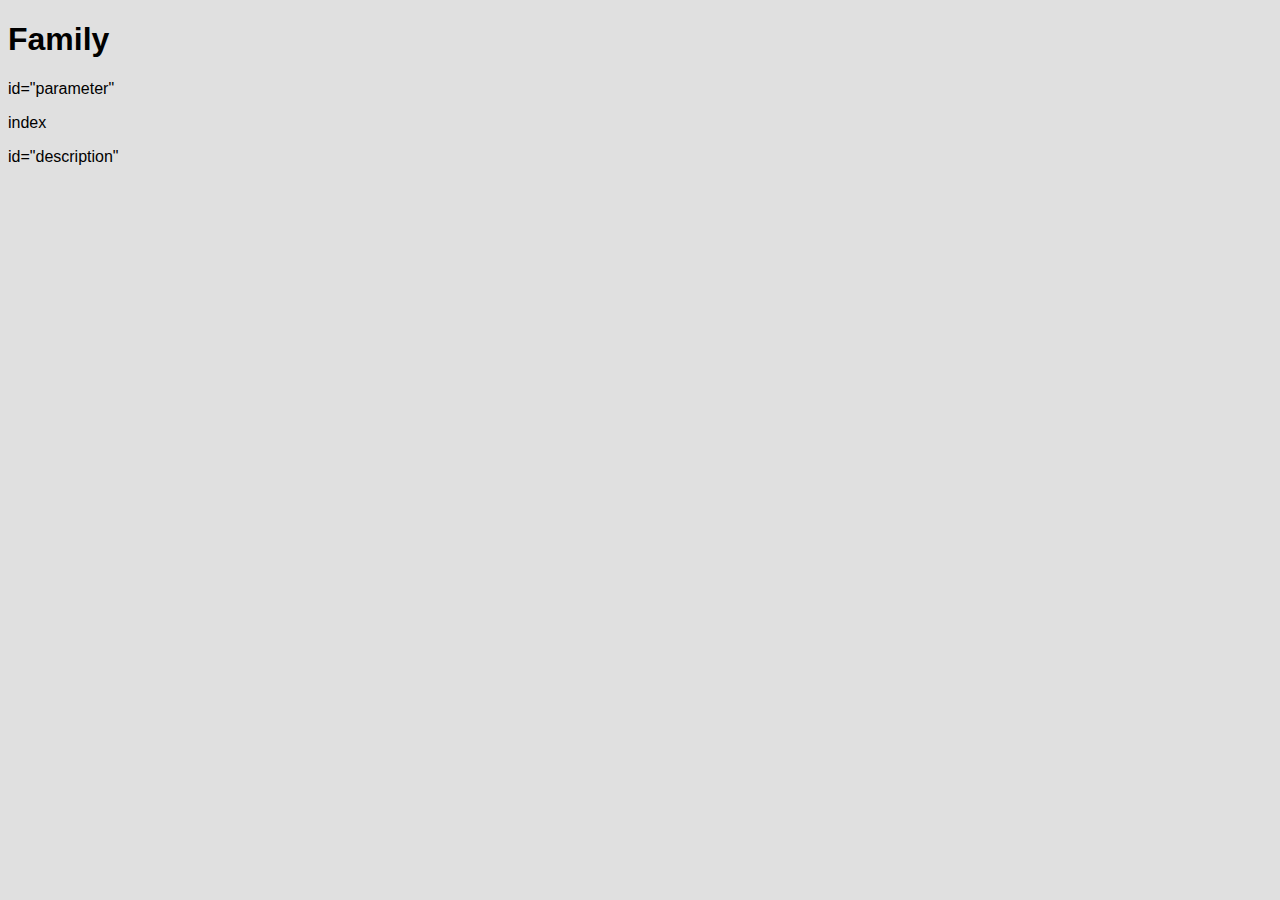
==== ui/family.html @ 65426317 "The family page is selecting the correct family." ====
<!DOCTYPE html>
<html lang="en">
  <head>
    <meta charset="UTF-8" />
    <meta name="viewport" content="width=device-width, initial-scale=1.0" />
    <title>Family</title>
    <link rel="stylesheet" type="text/css" href="gedcom.css" />
    <link rel="stylesheet" type="text/css" href="gedcom-grey.css" />
  </head>
  <body>
    <h1>Family</h1>
    <p id="parameter">id="parameter"</p>

    <p><a href="index.html">index</a></p>

    <div id="description">id="description"</div>
  </body>
  <script type="text/javascript" src="family.js"></script>
</html>
---- ui/gedcom.css ----
body { font-family: Liberation Sans, sans-serif; }

a { text-decoration: none; color: inherit; }
a:hover { text-decoration: underline; color: inherit; }
a:visited { color: inherit; }

/* Toolbar */
div.toolbar { background-color: black; color: white; border: 1px solid white; padding: 4px 4px 4px 4px; }
a.button { font-family: awesome; font-size: 24px; }
a.button:hover { text-decoration: none; color: inherit; }
form.toolbar { display: inline; }
select.toolbar { position: relative; top: -7px; font-size: 8pt; }

table { border-spacing: 0px; border-collapse: collapse; }
td { padding: 2px; border: 0px; vertical-align: middle; }

tr.title { font-weight: 700; }
td.position_sum { text-align: right; vertical-align: middle; width: 15px; }
td.pts { text-align: right; vertical-align: middle; width: 30px; }
table.certificate td { padding: 10px; }
table.reference td { font-size: 8pt; background-color: white; padding: 2px; border: 1px solid black; }
table.centretext td { text-align: center; }
table.righttext td { text-align: right; }
table.grid { background-color: white; border: 1px solid black;}

table.columns { margin: 0px; padding: 0px; border: 0px solid black; }
td.columns { vertical-align: top; } /* table.columns td had side effects into tables inside columns. */

fieldset { border: 1px solid grey; }
legend { color: grey; font-size: 8pt; }

button.selected { background-color: LightGray; font-weight: bold; }

/* These are required to stop extra spacing in html5 */
img { padding: 0px; border: 0px; margin: 0px; vertical-align: middle; }
img.flag { padding: 0px; border: 0px; margin: 0px; vertical-align: top; border: 1px solid black;}
svg { padding: 0px; border: 0px; margin: 0px; vertical-align: middle; }

.age {  }
.census { font-family: 'Times New Roman'; font-size: 8pt; color: darkcyan; margin-top: 3pt; margin-bottom: 3pt }
.marriage { font-family: 'Times New Roman'; font-size: 8pt; color: seagreen; margin-top: 3pt; margin-bottom: 3pt }
.birth { font-family: 'Times New Roman'; font-size: 8pt; color: orangered; margin-top: 3pt; margin-bottom: 3pt }
.death { font-family: 'Times New Roman'; font-size: 8pt; color: purple; margin-top: 3pt; margin-bottom: 3pt }
.gridcell0 { font-family: 'Times New Roman'; font-size: 8pt; color: grey; text-align: right; padding: 5px; margin-top: 3pt; margin-bottom: 3pt}
.gridcell1 { padding: 5px; margin-top: 3pt; margin-bottom: 3pt}
---- ui/gedcom-grey.css ----
body { background-color: #E0E0E0; }

tr.title { background-color: Navy; color: Peru; }

.border { border: 1px solid black; }
.border-top { border-top: 1px solid black; }
.border-left { border-left: 1px solid black; }
.border-right { border-right: 1px solid black; }

.age { color: grey; }
.change { color: grey; }
.comment { color: grey; }
.label { color: grey; }
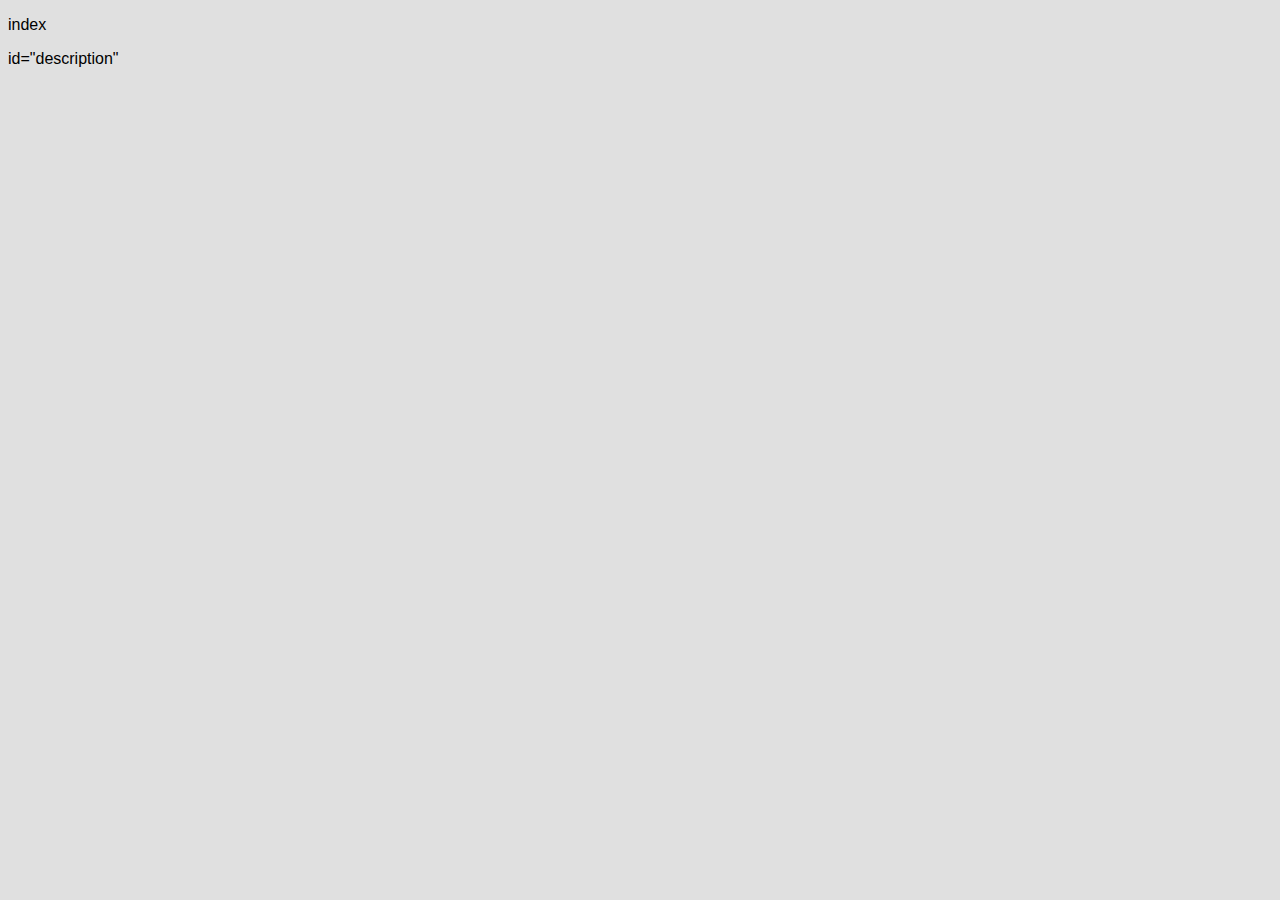
==== commit 74ce28c5: "Familes are using their gedcom index." ====
--- a/ui/family.html
+++ b/ui/family.html
@@ -8,11 +8,7 @@
     <link rel="stylesheet" type="text/css" href="gedcom-grey.css" />
   </head>
   <body>
-    <h1>Family</h1>
-    <p id="parameter">id="parameter"</p>
-
     <p><a href="index.html">index</a></p>
-
     <div id="description">id="description"</div>
   </body>
   <script type="text/javascript" src="family.js"></script>
